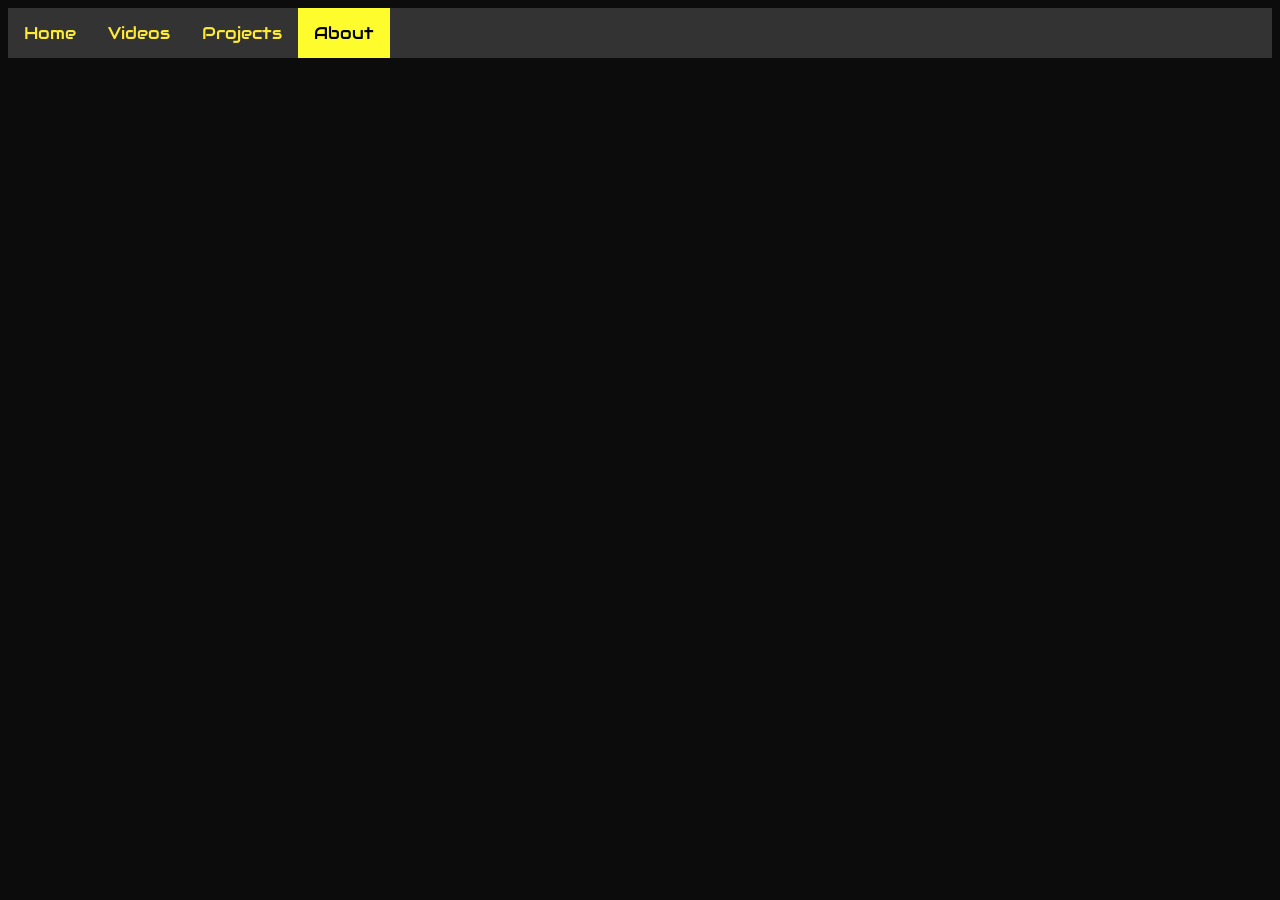
==== about.html @ 1b1a226e "home page commit" ====
<html>
<head>
<meta name="viewport" content="width=device-width, initial-scale=1">
<title>About - Coding_Daemon</title>
<link href="../css/index.css" rel="stylesheet">
<link href="../css/topnav.css" rel="stylesheet">
<link rel="stylesheet" href="https://fonts.googleapis.com/css?family=Audiowide">
<link rel="stylesheet" href="https://cdnjs.cloudflare.com/ajax/libs/font-awesome/4.7.0/css/font-awesome.min.css">
</head>
<body>

    <!---- Top Navigation Bar ---->

<div class="topnav" id="myTopnav">
  <a href="./index.html" >Home</a>
  <a href="./videos.html">Videos</a>
  <a href="./projects.html">Projects</a>
  <a href="./about.html" class="active">About</a>
  <a href="javascript:void(0);" class="icon" onclick="myFunction()">
    <i class="fa fa-bars"></i>
  </a>
</div>



 <script src="./js/index.js"></script>
</body>
</html>
---- css/index.css ----
body {

    background-color: rgb(12, 12, 12);
    color: rgb(255, 251, 0);
  }

.responsive_top_img {
  margin: 0 0 0 15px;
  float: right;
    width: 100%;
    max-width: 400px;
    height: auto;
  }

.main_image{
  margin: 0 0 0 15px;
  float: right;
}

.upper_text{
  
  margin: 20px;
  text-align: left;
}

.top_video{
  height: auto;
  width: min-content;
  margin-top: 30px;
  margin-left: 20px;
}
---- css/topnav.css ----
/* Add a black background color to the top navigation */
.topnav {
  font-family: Audiowide;
  background-color: #333;
  overflow: hidden;
}

/* Style the links inside the navigation bar */
.topnav a {
  float: left;
  display: block;
  color: #ffeb35;
  text-align: center;
  padding: 14px 16px;
  text-decoration: none;
  font-size: 17px;
}

/* Change the color of links on hover */
.topnav a:hover {
  background-color: rgb(255, 223, 41);
  color: black;
}

/* Add an active class to highlight the current page */
.topnav a.active {
  background-color: #fffc2e;
  color: rgb(0, 0, 0);
}

/* Hide the link that should open and close the topnav on small screens */
.topnav .icon {
  display: none;
}
  
  
  @media screen and (max-width: 600px) {
    .topnav a:not(:first-child) {display: none;}
    .topnav a.icon {
      float: right;
      display: block;
    }
  }
  
  @media screen and (max-width: 600px) {
    .topnav.responsive {position: relative;}
    .topnav.responsive .icon {
      position: absolute;
      right: 0;
      top: 0;
    }
    .topnav.responsive a {
      float: none;
      display: block;
      text-align: left;
    }
  }
  @keyframes topnav{

   0%  {border-color: rgb(0, 0, 0);}
  25%  {border-color: rgb(59, 59, 59);}
  50%  {border-color: rgb(250, 241, 122);}
  75%  {border-color: rgb(250, 226, 121);}
  100% {border-color: rgb(253, 209, 15);}
  }
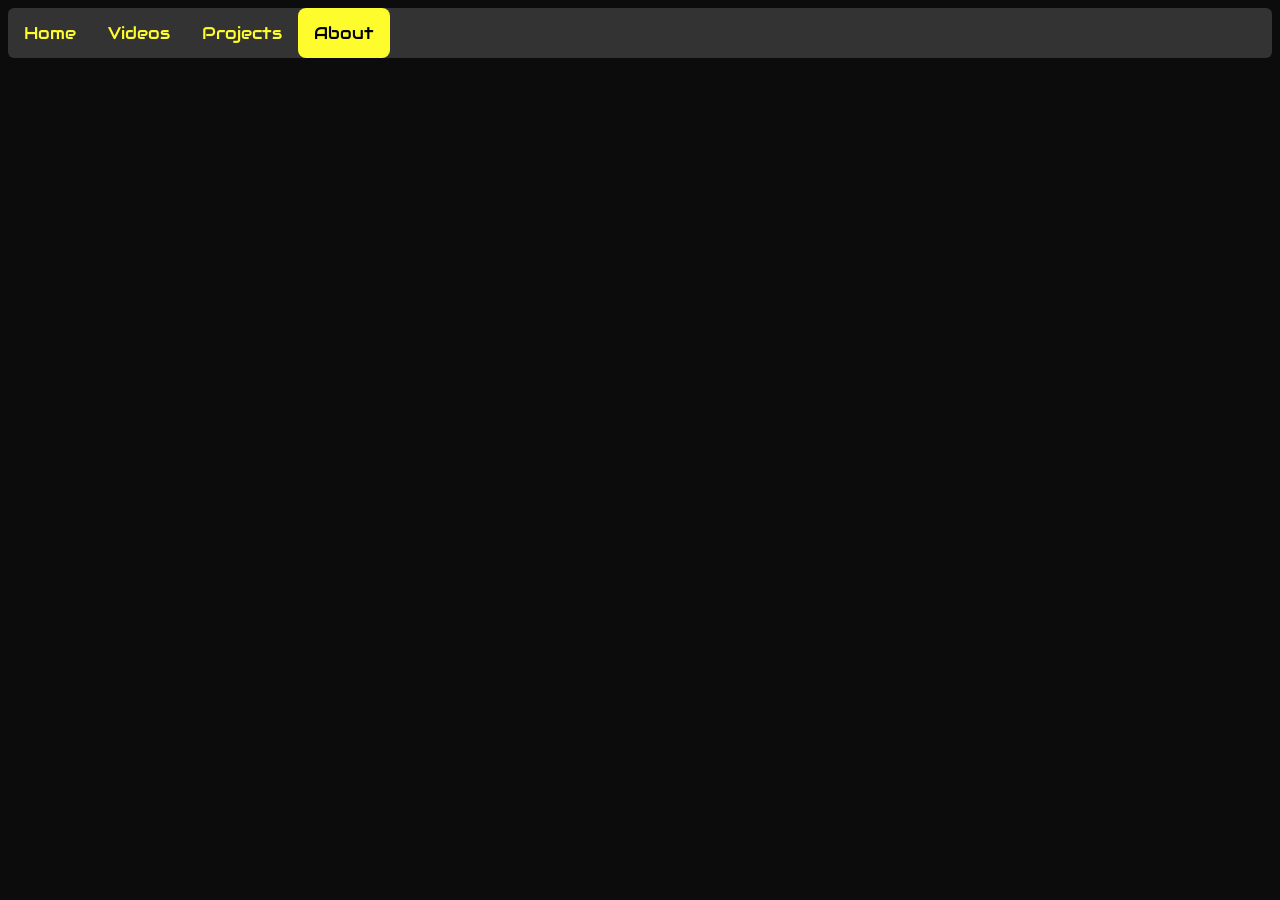
==== commit f40163c3: "home page commit" ====
--- a/about.html
+++ b/about.html
@@ -2,8 +2,8 @@
 <head>
 <meta name="viewport" content="width=device-width, initial-scale=1">
 <title>About - Coding_Daemon</title>
-<link href="../css/index.css" rel="stylesheet">
-<link href="../css/topnav.css" rel="stylesheet">
+<link href="./css/index.css" rel="stylesheet">
+<link href="./css/topnav.css" rel="stylesheet">
 <link rel="stylesheet" href="https://fonts.googleapis.com/css?family=Audiowide">
 <link rel="stylesheet" href="https://cdnjs.cloudflare.com/ajax/libs/font-awesome/4.7.0/css/font-awesome.min.css">
 </head>
--- a/css/index.css
+++ b/css/index.css
@@ -5,27 +5,32 @@
   }
 
 .responsive_top_img {
-  margin: 0 0 0 15px;
   float: right;
     width: 100%;
-    max-width: 400px;
+    max-width: 600px;
+    min-width: 60px;
     height: auto;
   }
 
 .main_image{
-  margin: 0 0 0 15px;
-  float: right;
+  width: 100%;
+  height: auto;
 }
 
 .upper_text{
-  
+  font-size: auto;
+  font-family: Brush Script MT;
   margin: 20px;
   text-align: left;
 }
 
 .top_video{
-  height: auto;
-  width: min-content;
-  margin-top: 30px;
-  margin-left: 20px;
+  position:static;
+  top: 0;
+  left: 0;
+  bottom: 0;
+  right: 0;
+  width: 100%;
+  height: 100%;
+  border: none;
 }
--- a/css/topnav.css
+++ b/css/topnav.css
@@ -3,13 +3,14 @@
   font-family: Audiowide;
   background-color: #333;
   overflow: hidden;
+  border-radius: 6px;
 }
 
 /* Style the links inside the navigation bar */
 .topnav a {
   float: left;
   display: block;
-  color: #ffeb35;
+  color: #fffc2e;
   text-align: center;
   padding: 14px 16px;
   text-decoration: none;
@@ -20,10 +21,13 @@
 .topnav a:hover {
   background-color: rgb(255, 223, 41);
   color: black;
+  border-radius: 8px;
+  motion: reverse;
 }
 
 /* Add an active class to highlight the current page */
 .topnav a.active {
+  border-radius: 8px;
   background-color: #fffc2e;
   color: rgb(0, 0, 0);
 }
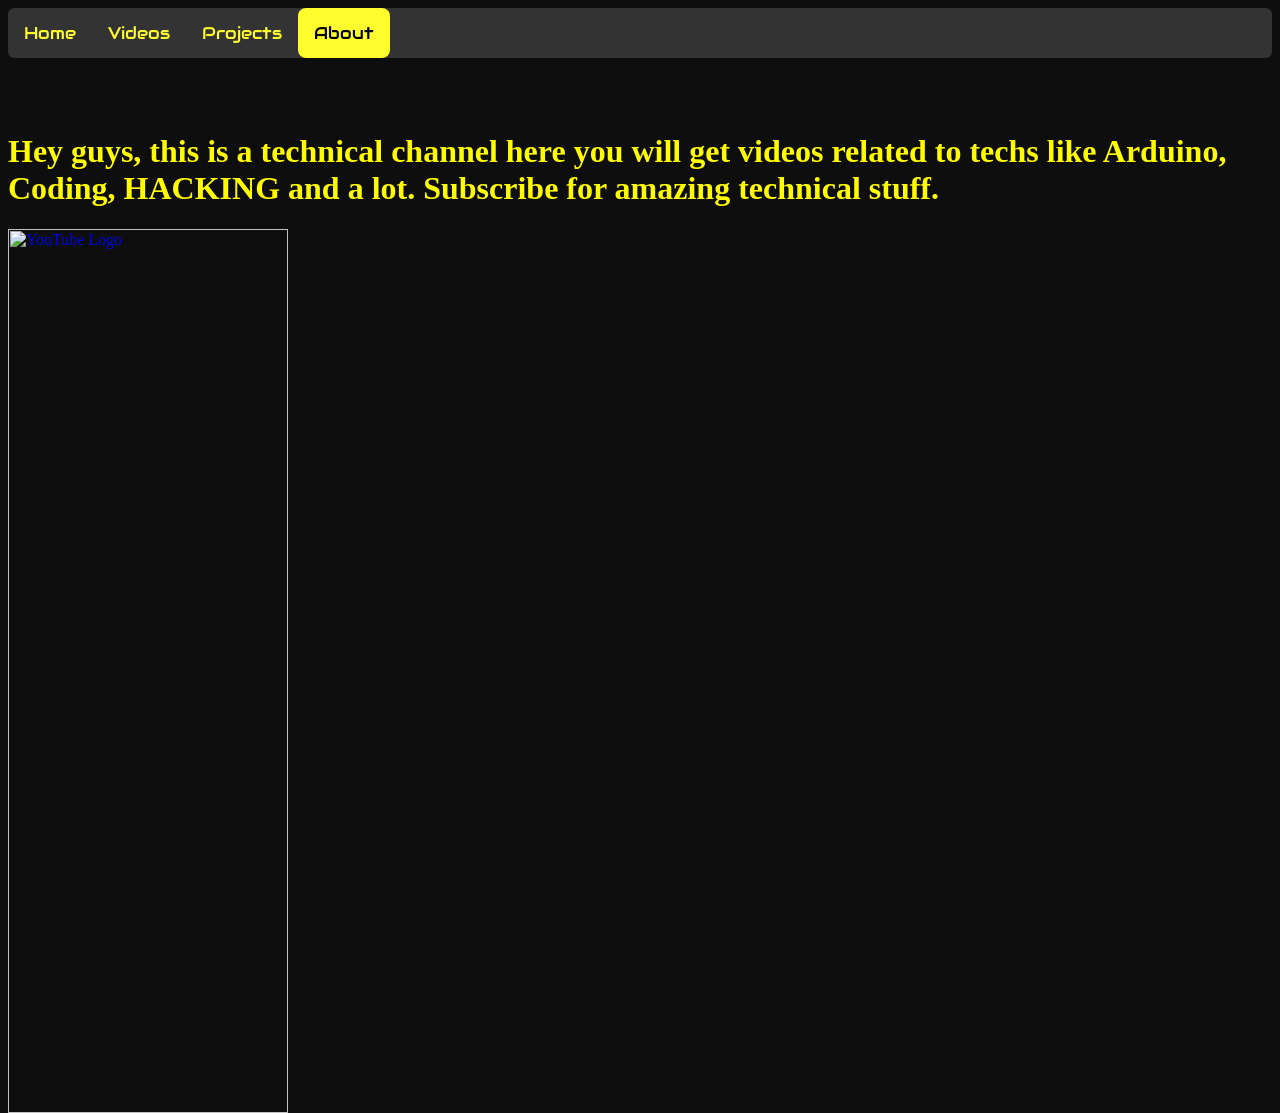
==== commit 6720a303: "about page commit" ====
--- a/about.html
+++ b/about.html
@@ -4,6 +4,7 @@
 <title>About - Coding_Daemon</title>
 <link href="./css/index.css" rel="stylesheet">
 <link href="./css/topnav.css" rel="stylesheet">
+<link href="./css/about.css" rel="stylesheet">
 <link rel="stylesheet" href="https://fonts.googleapis.com/css?family=Audiowide">
 <link rel="stylesheet" href="https://cdnjs.cloudflare.com/ajax/libs/font-awesome/4.7.0/css/font-awesome.min.css">
 </head>
@@ -21,7 +22,16 @@
   </a>
 </div>
 
+<br><br><br>
+<h1>
+  Hey guys, this is a technical channel here you will get videos related to techs like Arduino, Coding, HACKING and a lot.  Subscribe for amazing technical stuff.
+</h1>
 
+<div>
+  <a href="https://youtube.com/c/codingdaemon">
+<img src="./img/youtube_logo.png" alt="YouTube Logo" class="yt_logo" >
+</a>
+</div>
 
  <script src="./js/index.js"></script>
 </body>
--- a/css/index.css
+++ b/css/index.css
@@ -1,6 +1,6 @@
 body {
 
-    background-color: rgb(12, 12, 12);
+    background-color: rgb(14, 14, 14);
     color: rgb(255, 251, 0);
   }
 
@@ -25,12 +25,14 @@
 }
 
 .top_video{
-  position:static;
+  margin: 35px;
+  position:relative;
   top: 0;
   left: 0;
   bottom: 0;
   right: 0;
   width: 100%;
-  height: 100%;
+  height: auto;
   border: none;
+
 }
--- a/css/topnav.css
+++ b/css/topnav.css
@@ -1,5 +1,6 @@
 /* Add a black background color to the top navigation */
 .topnav {
+  position: sticky;
   font-family: Audiowide;
   background-color: #333;
   overflow: hidden;
--- a/css/about.css
+++ b/css/about.css
@@ -0,0 +1,11 @@
+body {
+    background-color: rgb(14, 14, 14);
+    color: rgb(255, 251, 0);
+  }
+
+.yt_logo {
+  float: left;
+  width: 100%;
+  max-width: 280px;
+  height: auto;
+  }
